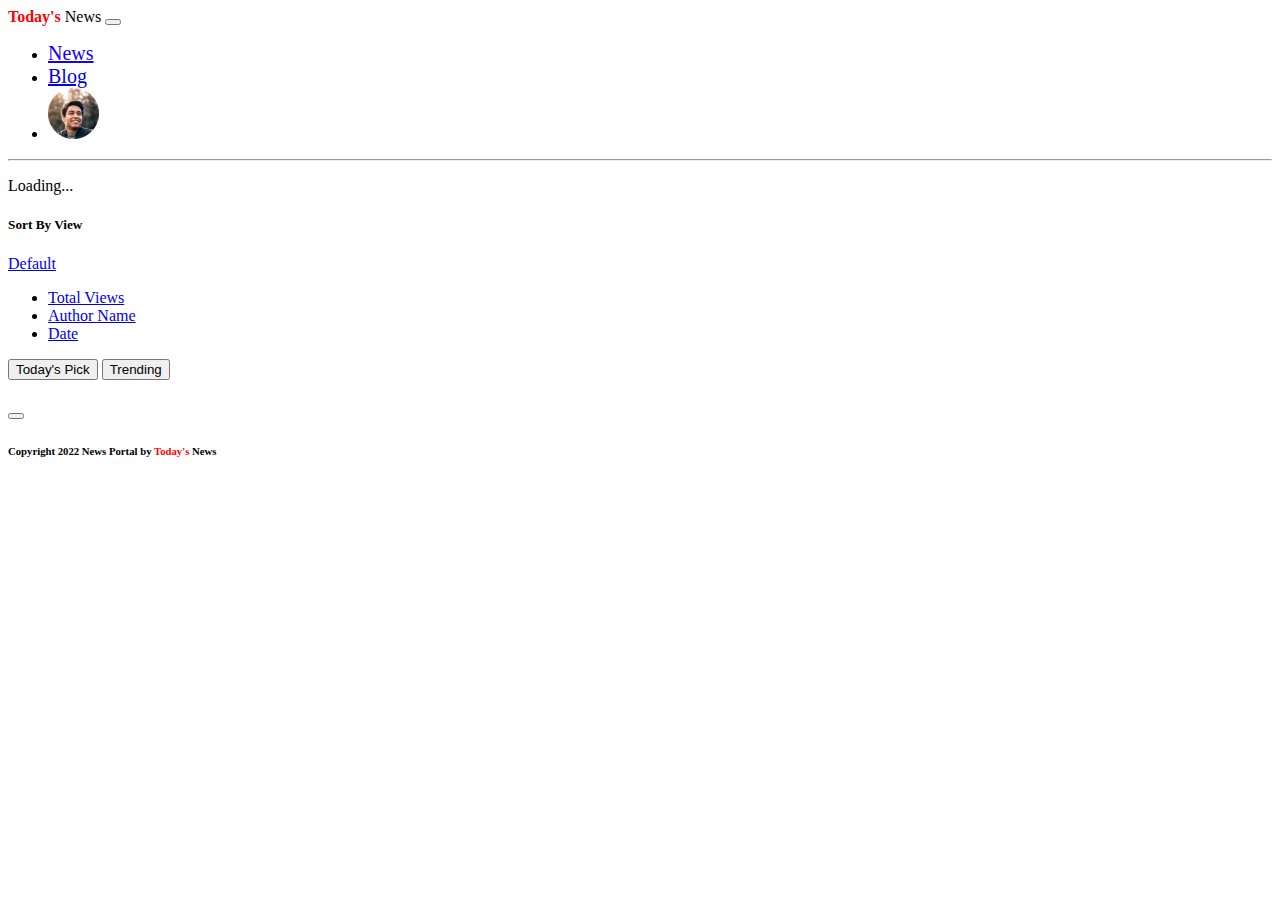
==== index.html @ 5fb29cac "footer issue solved" ====
<!DOCTYPE html>
<html lang="en">

<head>
    <meta charset="UTF-8">
    <meta http-equiv="X-UA-Compatible" content="IE=edge">
    <meta name="viewport" content="width=device-width, initial-scale=1.0">

    <title>Today News</title>

    <!-- CSS only -->
    <link href="https://cdn.jsdelivr.net/npm/bootstrap@5.2.0/dist/css/bootstrap.min.css" rel="stylesheet"
        integrity="sha384-gH2yIJqKdNHPEq0n4Mqa/HGKIhSkIHeL5AyhkYV8i59U5AR6csBvApHHNl/vI1Bx" crossorigin="anonymous">

    <link rel="stylesheet" href="style.css">

    <link rel="stylesheet" href="https://cdnjs.cloudflare.com/ajax/libs/font-awesome/6.2.0/css/all.min.css"
        integrity="sha512-xh6O/CkQoPOWDdYTDqeRdPCVd1SpvCA9XXcUnZS2FmJNp1coAFzvtCN9BmamE+4aHK8yyUHUSCcJHgXloTyT2A=="
        crossorigin="anonymous" referrerpolicy="no-referrer" />
</head>

<body class="bg-light">
    <header>
        <!-- NAVIGATION PART START HERE -->
        <section id="navigation">
            <nav class="navbar navbar-expand-sm p-0 ">
                <div class="container bg-light p-3">
                    <a class="navbar-brand">
                        <span class="headdline">
                            Today's
                        </span>
                        <span class="daily">
                            News
                        </span>
                    </a>

                    <button class="navbar-toggler" type="button" data-bs-toggle="collapse" data-bs-target="#navbarNav">
                        <span class="navbar-toggler-icon"></span>
                    </button>

                    <div class="collapse navbar-collapse" id="navbarNav">
                        <ul class="navbar-nav ms-auto" class="index-nav">
                            <li class="nav-item">
                                <a class="nav-link fw-bold " href="#" id="news"
                                    style="font-size:20px; color:rgb(21, 0, 255);">News</a>
                            </li>
                            <li class="nav-item">
                                <a class="nav-link fw-bold" href="blog.html" style="font-size:20px;">Blog</a>
                            </li>
                            <li class="nav-item">
                                <a class="nav-link" href="#" class="p-0">
                                    <img src="images/profile.png" class="img-fluid">
                                </a>
                            </li>

                        </ul>
                    </div>
                </div>
            </nav>
        </section>
        <!-- NAVIGATION PART END HERE -->

        <!-- CATEGORY PART START HERE -->
        <section id="nav-cateogory">
            <hr>
            <div class="container">
                <div class="row gx-0 py-3 ">
                    <div class="category  ">
                        <ul class="navbar-nav d-flex justify-content-center flex-lg-row flex-md-column flex-sm-column flex-column "
                            id="categories-ul">


                        </ul>

                    </div>
                </div>
            </div>
        </section>
        <!-- CATEGORY PART END HERE -->
    </header>

    <main>
        <section id="spinner-loader" class="d-none">
            <div class="text-center">

                <span class="fw-bold fs-2">Loading...</span>

            </div>
        </section>

        <section class="container d-flex justify-content-evenly align-items-center my-4  p-3 row">
            <div class="col-md-6 col-sm-12 d-flex align-items-center justify-content-center">
                <h5>Sort By View</h5>
                <div class="bg-light px-3 py-1 rounded">
                    <div class="dropdown">
                        <a class="btn btn-secondary dropdown-toggle" href="#" role="button" data-bs-toggle="dropdown"
                            aria-expanded="false">
                            Default
                        </a>
                        <ul class="dropdown-menu">
                            <li><a class="dropdown-item" href="#">Total Views</a></li>
                            <li><a class="dropdown-item" href="#">Author Name</a></li>
                            <li><a class="dropdown-item" href="#">Date</a></li>
                        </ul>
                        </div>
                        </div>
                        </div>
                        <div class="d-flex col-md-6 col-sm-12 justify-content-center align-items-center">
                            <button class="btn btn-danger me-2">Today's Pick</button>
                            <button class="btn btn-outline-primary ms-2">Trending</button>
                        </div>
                        </section>
                        
                        <section id="category-count">
                            <div class="container py-3">
                                <div class="row bg-white p-3">
                                    <h4 class="mb-0 text-center"><span id="card-found-number">
                        
                                        </span> </h4>
                                </div>
                            </div>
                        </section>
                        
                        <section id="show-card-container">
                            <div class="container">
                                <div class="row row-cols-1 gy-5" id="parent-card-row">
                                    <div class="col  order shadow g-3" id="parent-colums">
                        
                                    </div>
                                </div>
                            </div>
                        </section>
                        <section id="modal">
                            <!-- Modal -->
                            <div class="modal fade" id="exampleModal" tabindex="-1" aria-labelledby="exampleModalLabel" aria-hidden="true">
                                <div class="modal-dialog">
                                    <div class="modal-content">
                                        <div class="modal-header">
                        
                                            <button type="button" class="btn-close" data-bs-dismiss="modal" aria-label="Close"></button>
                                        </div>
                                        <div class="modal-body" id="modal-body">
                                            <div class="card">
                        
                                            </div>
                                        </div>
                        
                                    </div>
                                </div>
                            </div>
                        </section>
                        </main>
                        
                        <footer>
                        
                            <section>
                                <div class="container-fluid">
                                    <div class="row p-5 text-center my-3">
                                        <h6>Copyright 2022 News Portal by <span class="headdline">
                                                Today's
                                            </span>
                                            <span class="daily">
                                                News
                                            </span>
                                        </h6>
                                    </div>
                                </div>
                            </section>
                        </footer>
                        
                        
                        <!-- JavaScript Bundle with Popper -->
                        <script src="https://cdn.jsdelivr.net/npm/bootstrap@5.2.0/dist/js/bootstrap.bundle.min.js"
                            integrity="sha384-A3rJD856KowSb7dwlZdYEkO39Gagi7vIsF0jrRAoQmDKKtQBHUuLZ9AsSv4jD4Xa"
                            crossorigin="anonymous"></script>
                        
                        <script src="app.js"></script>
                        </body>
                        
                        </html>
---- style.css ----
.headdline {
    color: red;
    font-weight: bold;
}


.category ul li a:focus {

    border-radius: 5px;
    background-color: rgb(130, 130, 234);
}


#author-images {
    width: 40px;
    height: 40px;
}

.index-file-news {
    font-size: 20px !important;
    color: red;
}

@media (max-width: 575.98px) {
    .card-imgs {
        width: 100% !important;

    }

    .dynamic-card-img {
        display: flex;
        justify-content: center;
    }

    #card-footer-row {
        flex-direction: column;
        justify-content: center;
    }

    .col-3s {
        width: 100%;
    }

    .cols-inline {
        display: inline;
    }

}
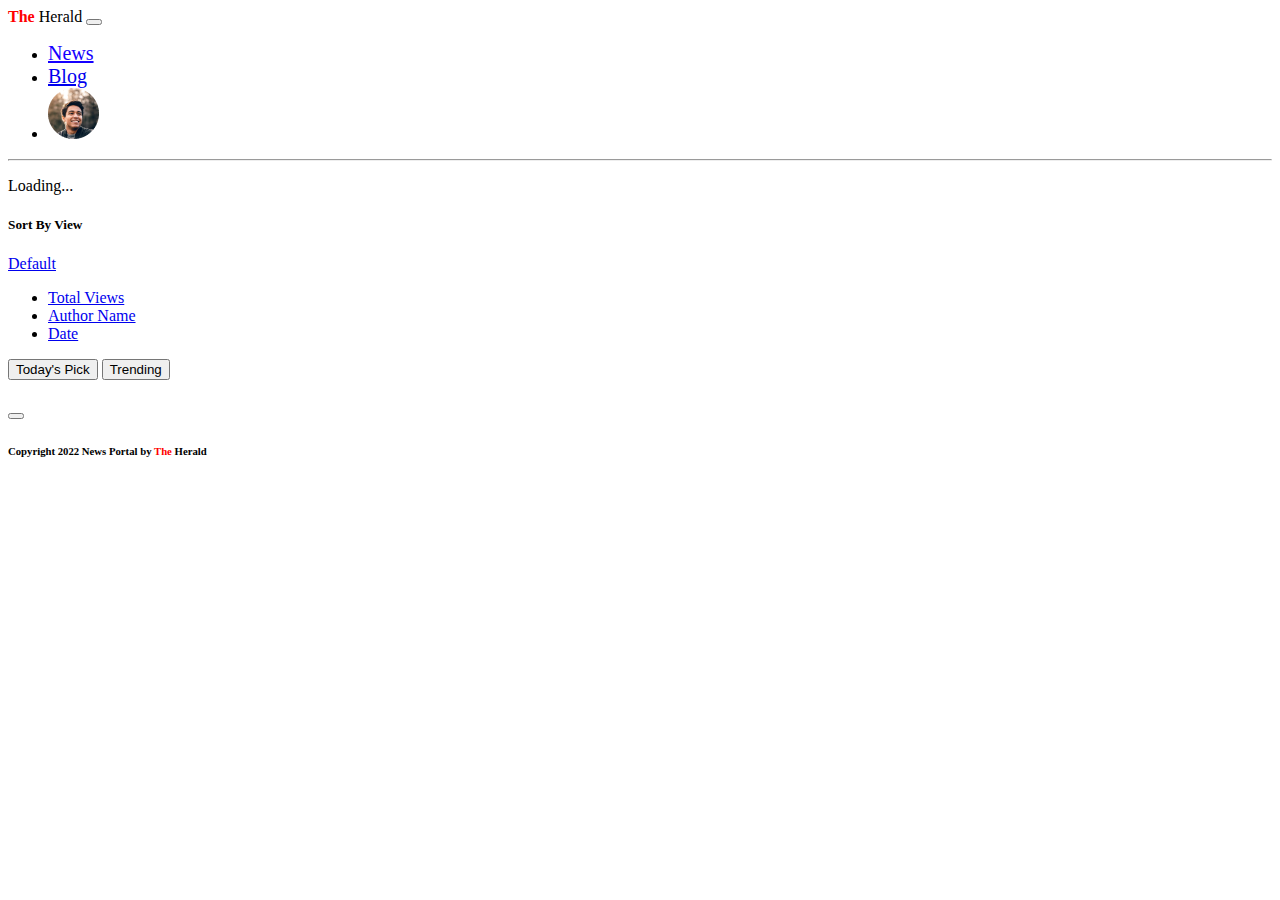
==== commit 12ab9772: "categories file issue solved" ====
--- a/index.html
+++ b/index.html
@@ -26,11 +26,11 @@
             <nav class="navbar navbar-expand-sm p-0 ">
                 <div class="container bg-light p-3">
                     <a class="navbar-brand">
-                        <span class="headdline">
-                            Today's
+                        <span class="newspaper">
+                            The
                         </span>
-                        <span class="daily">
-                            News
+                        <span class="title">
+                            Herald
                         </span>
                     </a>
 
@@ -80,11 +80,11 @@
     </header>
 
     <main>
-        <section id="spinner-loader" class="d-none">
-            <div class="text-center">
-
-                <span class="fw-bold fs-2">Loading...</span>
-
+        <section id="loader" class="d-none">
+            <div class="d-flex justify-content-center">
+                <div class="spinner-border" role="status">
+                    <span class="visually-hidden">Loading...</span>
+                </div>
             </div>
         </section>
 
@@ -97,84 +97,86 @@
                             aria-expanded="false">
                             Default
                         </a>
+
                         <ul class="dropdown-menu">
                             <li><a class="dropdown-item" href="#">Total Views</a></li>
                             <li><a class="dropdown-item" href="#">Author Name</a></li>
                             <li><a class="dropdown-item" href="#">Date</a></li>
                         </ul>
+                    </div>
+                </div>
+            </div>
+            <div class="d-flex col-md-6 col-sm-12 justify-content-center align-items-center">
+                <button class="btn btn-danger me-2">Today's Pick</button>
+                <button class="btn btn-outline-primary ms-2">Trending</button>
+            </div>
+        </section>
+
+        <section id="category-count">
+            <div class="container py-3">
+                <div class="row bg-white p-3">
+                    <h4 class="mb-0 text-center"><span id="card">
+
+                        </span> </h4>
+                </div>
+            </div>
+        </section>
+
+        <section id="show-card-container">
+            <div class="container">
+                <div class="row row-cols-1 gy-5" id="parent-row">
+                    <div class="col  order shadow g-3" id="parent-colums">
+
+                    </div>
+                </div>
+            </div>
+        </section>
+        <section id="modal">
+            <!-- Modal -->
+            <div class="modal fade" id="exampleModal" tabindex="-1" aria-labelledby="exampleModalLabel"
+                aria-hidden="true">
+                <div class="modal-dialog">
+                    <div class="modal-content">
+                        <div class="modal-header">
+
+                            <button type="button" class="btn-close" data-bs-dismiss="modal" aria-label="Close"></button>
                         </div>
+                        <div class="modal-body" id="modal-body">
+                            <div class="card">
+
+                            </div>
                         </div>
-                        </div>
-                        <div class="d-flex col-md-6 col-sm-12 justify-content-center align-items-center">
-                            <button class="btn btn-danger me-2">Today's Pick</button>
-                            <button class="btn btn-outline-primary ms-2">Trending</button>
-                        </div>
-                        </section>
-                        
-                        <section id="category-count">
-                            <div class="container py-3">
-                                <div class="row bg-white p-3">
-                                    <h4 class="mb-0 text-center"><span id="card-found-number">
-                        
-                                        </span> </h4>
-                                </div>
-                            </div>
-                        </section>
-                        
-                        <section id="show-card-container">
-                            <div class="container">
-                                <div class="row row-cols-1 gy-5" id="parent-card-row">
-                                    <div class="col  order shadow g-3" id="parent-colums">
-                        
-                                    </div>
-                                </div>
-                            </div>
-                        </section>
-                        <section id="modal">
-                            <!-- Modal -->
-                            <div class="modal fade" id="exampleModal" tabindex="-1" aria-labelledby="exampleModalLabel" aria-hidden="true">
-                                <div class="modal-dialog">
-                                    <div class="modal-content">
-                                        <div class="modal-header">
-                        
-                                            <button type="button" class="btn-close" data-bs-dismiss="modal" aria-label="Close"></button>
-                                        </div>
-                                        <div class="modal-body" id="modal-body">
-                                            <div class="card">
-                        
-                                            </div>
-                                        </div>
-                        
-                                    </div>
-                                </div>
-                            </div>
-                        </section>
-                        </main>
-                        
-                        <footer>
-                        
-                            <section>
-                                <div class="container-fluid">
-                                    <div class="row p-5 text-center my-3">
-                                        <h6>Copyright 2022 News Portal by <span class="headdline">
-                                                Today's
-                                            </span>
-                                            <span class="daily">
-                                                News
-                                            </span>
-                                        </h6>
-                                    </div>
-                                </div>
-                            </section>
-                        </footer>
-                        
-                        
-                        <!-- JavaScript Bundle with Popper -->
-                        <script src="https://cdn.jsdelivr.net/npm/bootstrap@5.2.0/dist/js/bootstrap.bundle.min.js"
-                            integrity="sha384-A3rJD856KowSb7dwlZdYEkO39Gagi7vIsF0jrRAoQmDKKtQBHUuLZ9AsSv4jD4Xa"
-                            crossorigin="anonymous"></script>
-                        
-                        <script src="app.js"></script>
-                        </body>
-                        
-                        </html>+
+                    </div>
+                </div>
+            </div>
+        </section>
+    </main>
+
+    <footer>
+
+        <section>
+            <div class="container-fluid">
+                <div class="row p-5 text-center my-3">
+                    <h6>Copyright 2022 News Portal by <span class="newspaper">
+                            The
+                        </span>
+                        <span class="title">
+                            Herald
+                        </span>
+                    </h6>
+                </div>
+            </div>
+        </section>
+    </footer>
+
+
+    <!-- JavaScript Bundle with Popper -->
+    <script src="https://cdn.jsdelivr.net/npm/bootstrap@5.2.0/dist/js/bootstrap.bundle.min.js"
+        integrity="sha384-A3rJD856KowSb7dwlZdYEkO39Gagi7vIsF0jrRAoQmDKKtQBHUuLZ9AsSv4jD4Xa"
+        crossorigin="anonymous"></script>
+
+    <script src="categories.js"></script>
+</body>
+
+</html>--- a/style.css
+++ b/style.css
@@ -1,4 +1,4 @@
-.headdline {
+.newspaper {
     color: red;
     font-weight: bold;
 }
@@ -6,12 +6,12 @@
 
 .category ul li a:focus {
 
-    border-radius: 5px;
-    background-color: rgb(130, 130, 234);
+    border-radius: 3px;
+    background-color:tomato;
 }
 
 
-#author-images {
+#author-photos {
     width: 40px;
     height: 40px;
 }
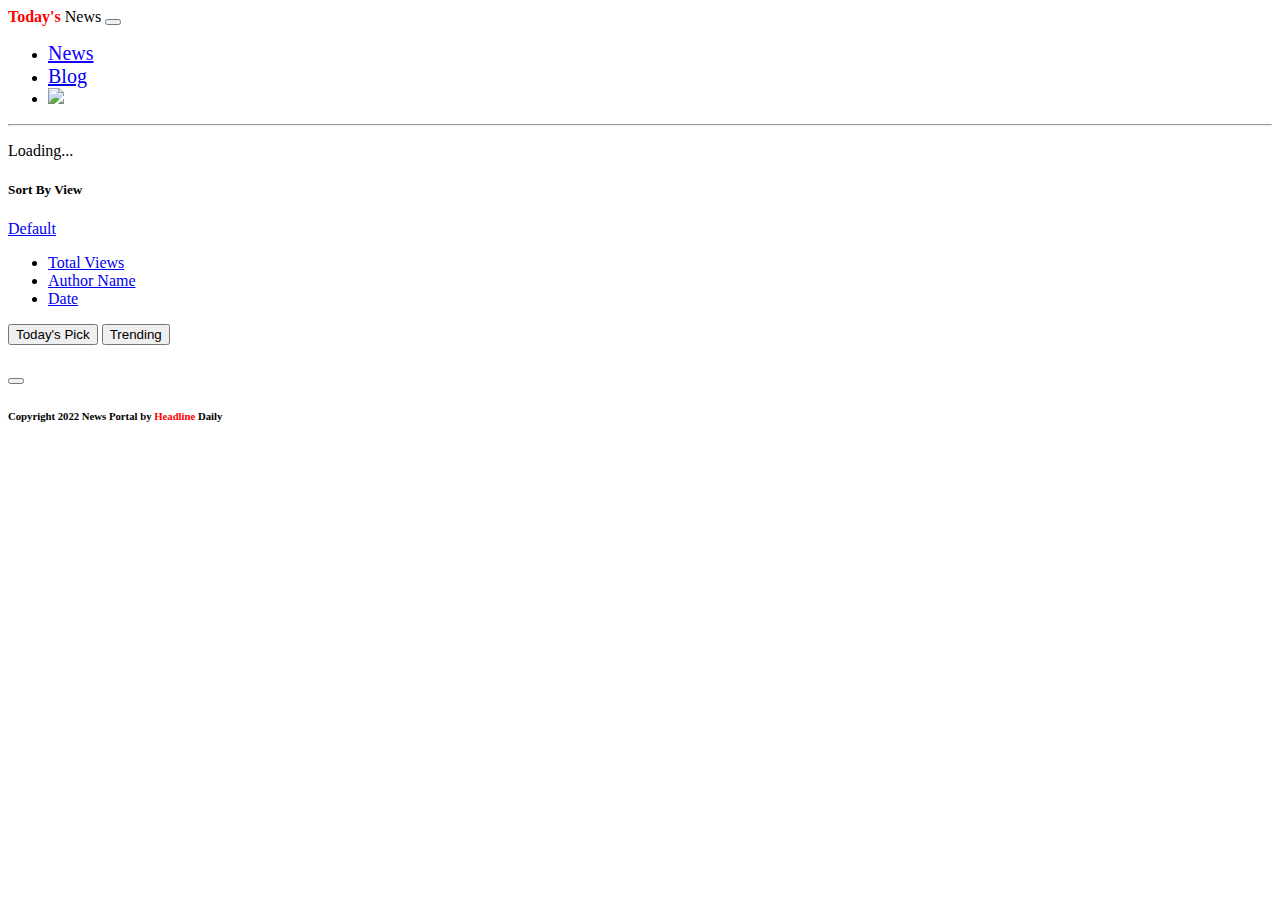
==== commit c7579e31: "some changes added" ====
--- a/index.html
+++ b/index.html
@@ -26,11 +26,11 @@
             <nav class="navbar navbar-expand-sm p-0 ">
                 <div class="container bg-light p-3">
                     <a class="navbar-brand">
-                        <span class="newspaper">
-                            The
+                        <span class="headdline">
+                            Today's
                         </span>
-                        <span class="title">
-                            Herald
+                        <span class="daily">
+                            News
                         </span>
                     </a>
 
@@ -49,7 +49,7 @@
                             </li>
                             <li class="nav-item">
                                 <a class="nav-link" href="#" class="p-0">
-                                    <img src="images/profile.png" class="img-fluid">
+                                    <img src="./Images/nav.png" class="img-fluid">
                                 </a>
                             </li>
 
@@ -158,11 +158,11 @@
         <section>
             <div class="container-fluid">
                 <div class="row p-5 text-center my-3">
-                    <h6>Copyright 2022 News Portal by <span class="newspaper">
-                            The
+                    <h6>Copyright 2022 News Portal by <span class="headdline">
+                            Headline
                         </span>
-                        <span class="title">
-                            Herald
+                        <span class="daily">
+                            Daily
                         </span>
                     </h6>
                 </div>
--- a/style.css
+++ b/style.css
@@ -1,4 +1,4 @@
-.newspaper {
+.headdline {
     color: red;
     font-weight: bold;
 }
@@ -6,12 +6,12 @@
 
 .category ul li a:focus {
 
-    border-radius: 3px;
-    background-color:tomato;
+    border-radius: 5px;
+    background-color: rgb(130, 130, 234);
 }
 
 
-#author-photos {
+#author-images {
     width: 40px;
     height: 40px;
 }
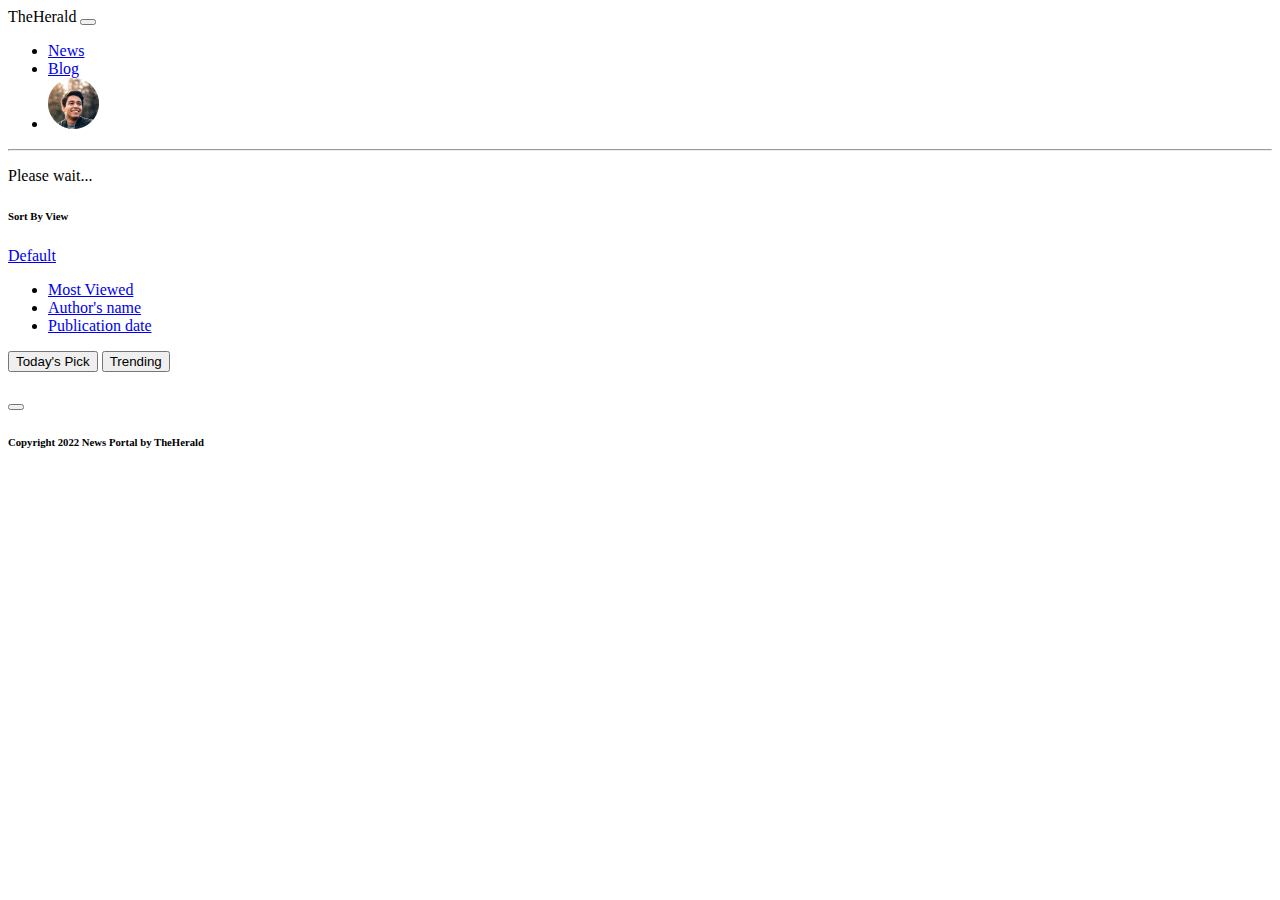
==== commit bca3f5de: "blog part added" ====
--- a/index.html
+++ b/index.html
@@ -6,9 +6,9 @@
     <meta http-equiv="X-UA-Compatible" content="IE=edge">
     <meta name="viewport" content="width=device-width, initial-scale=1.0">
 
-    <title>Today News</title>
+    <title>The Herald</title>
 
-    <!-- CSS only -->
+   
     <link href="https://cdn.jsdelivr.net/npm/bootstrap@5.2.0/dist/css/bootstrap.min.css" rel="stylesheet"
         integrity="sha384-gH2yIJqKdNHPEq0n4Mqa/HGKIhSkIHeL5AyhkYV8i59U5AR6csBvApHHNl/vI1Bx" crossorigin="anonymous">
 
@@ -21,17 +21,12 @@
 
 <body class="bg-light">
     <header>
-        <!-- NAVIGATION PART START HERE -->
+        <!-- nav start -->
         <section id="navigation">
             <nav class="navbar navbar-expand-sm p-0 ">
-                <div class="container bg-light p-3">
-                    <a class="navbar-brand">
-                        <span class="headdline">
-                            Today's
-                        </span>
-                        <span class="daily">
-                            News
-                        </span>
+                <div class="container p-3">
+                    <a class="navbar-brand fw-bold fs-2">
+                        The<span class="text-danger">Herald</span>
                     </a>
 
                     <button class="navbar-toggler" type="button" data-bs-toggle="collapse" data-bs-target="#navbarNav">
@@ -41,15 +36,15 @@
                     <div class="collapse navbar-collapse" id="navbarNav">
                         <ul class="navbar-nav ms-auto" class="index-nav">
                             <li class="nav-item">
-                                <a class="nav-link fw-bold " href="#" id="news"
-                                    style="font-size:20px; color:rgb(21, 0, 255);">News</a>
+                                <a class="nav-link fw-bold fs-5 text-danger" href="#" id="news"
+                                   >News</a>
                             </li>
                             <li class="nav-item">
-                                <a class="nav-link fw-bold" href="blog.html" style="font-size:20px;">Blog</a>
+                                <a class="nav-link fw-bold fs-5" href="blog.html" >Blog</a>
                             </li>
                             <li class="nav-item">
                                 <a class="nav-link" href="#" class="p-0">
-                                    <img src="./Images/nav.png" class="img-fluid">
+                                    <img src="images/profile.png" class="img-fluid">
                                 </a>
                             </li>
 
@@ -58,9 +53,9 @@
                 </div>
             </nav>
         </section>
-        <!-- NAVIGATION PART END HERE -->
+        <!-- Nav end -->
 
-        <!-- CATEGORY PART START HERE -->
+        <!-- Category part start -->
         <section id="nav-cateogory">
             <hr>
             <div class="container">
@@ -76,39 +71,39 @@
                 </div>
             </div>
         </section>
-        <!-- CATEGORY PART END HERE -->
+        <!-- Category end -->
     </header>
 
     <main>
         <section id="loader" class="d-none">
             <div class="d-flex justify-content-center">
                 <div class="spinner-border" role="status">
-                    <span class="visually-hidden">Loading...</span>
+                    <span class="visually-hidden">Please wait...</span>
                 </div>
             </div>
         </section>
 
         <section class="container d-flex justify-content-evenly align-items-center my-4  p-3 row">
             <div class="col-md-6 col-sm-12 d-flex align-items-center justify-content-center">
-                <h5>Sort By View</h5>
+                <h6>Sort By View</h6>
                 <div class="bg-light px-3 py-1 rounded">
                     <div class="dropdown">
-                        <a class="btn btn-secondary dropdown-toggle" href="#" role="button" data-bs-toggle="dropdown"
+                        <a class="btn btn-success dropdown-toggle" href="#" role="button" data-bs-toggle="dropdown"
                             aria-expanded="false">
                             Default
                         </a>
 
                         <ul class="dropdown-menu">
-                            <li><a class="dropdown-item" href="#">Total Views</a></li>
-                            <li><a class="dropdown-item" href="#">Author Name</a></li>
-                            <li><a class="dropdown-item" href="#">Date</a></li>
+                            <li><a class="dropdown-item" href="#">Most Viewed</a></li>
+                            <li><a class="dropdown-item" href="#">Author's name</a></li>
+                            <li><a class="dropdown-item" href="#">Publication date</a></li>
                         </ul>
                     </div>
                 </div>
             </div>
             <div class="d-flex col-md-6 col-sm-12 justify-content-center align-items-center">
-                <button class="btn btn-danger me-2">Today's Pick</button>
-                <button class="btn btn-outline-primary ms-2">Trending</button>
+                <button class="btn btn-success me-2">Today's Pick</button>
+                <button class="btn btn-outline-success ms-2">Trending</button>
             </div>
         </section>
 
@@ -132,7 +127,7 @@
             </div>
         </section>
         <section id="modal">
-            <!-- Modal -->
+            <!-- Modal part -->
             <div class="modal fade" id="exampleModal" tabindex="-1" aria-labelledby="exampleModalLabel"
                 aria-hidden="true">
                 <div class="modal-dialog">
@@ -157,13 +152,8 @@
 
         <section>
             <div class="container-fluid">
-                <div class="row p-5 text-center my-3">
-                    <h6>Copyright 2022 News Portal by <span class="headdline">
-                            Headline
-                        </span>
-                        <span class="daily">
-                            Daily
-                        </span>
+                <div class="row p-5 text-center my-4">
+                    <h6>Copyright 2022 News Portal by The<span class="text-danger">Herald</span>
                     </h6>
                 </div>
             </div>
--- a/style.css
+++ b/style.css
@@ -1,48 +1,26 @@
-.headdline {
-    color: red;
-    font-weight: bold;
-}
 
+/* .container{
+    background-color: whitesmoke;
+} */
+/* .container {
+    background-color: aliceblue;
 
+} */
 .category ul li a:focus {
 
-    border-radius: 5px;
-    background-color: rgb(130, 130, 234);
+    border-radius: 10px;
+  
+    background-color: mediumaquamarine;
 }
 
 
 #author-images {
-    width: 40px;
-    height: 40px;
+    width: 35px;
+    height: 35px;
 }
 
 .index-file-news {
-    font-size: 20px !important;
+    /* font-size: 20px !important; */
     color: red;
 }
 
-@media (max-width: 575.98px) {
-    .card-imgs {
-        width: 100% !important;
-
-    }
-
-    .dynamic-card-img {
-        display: flex;
-        justify-content: center;
-    }
-
-    #card-footer-row {
-        flex-direction: column;
-        justify-content: center;
-    }
-
-    .col-3s {
-        width: 100%;
-    }
-
-    .cols-inline {
-        display: inline;
-    }
-
-}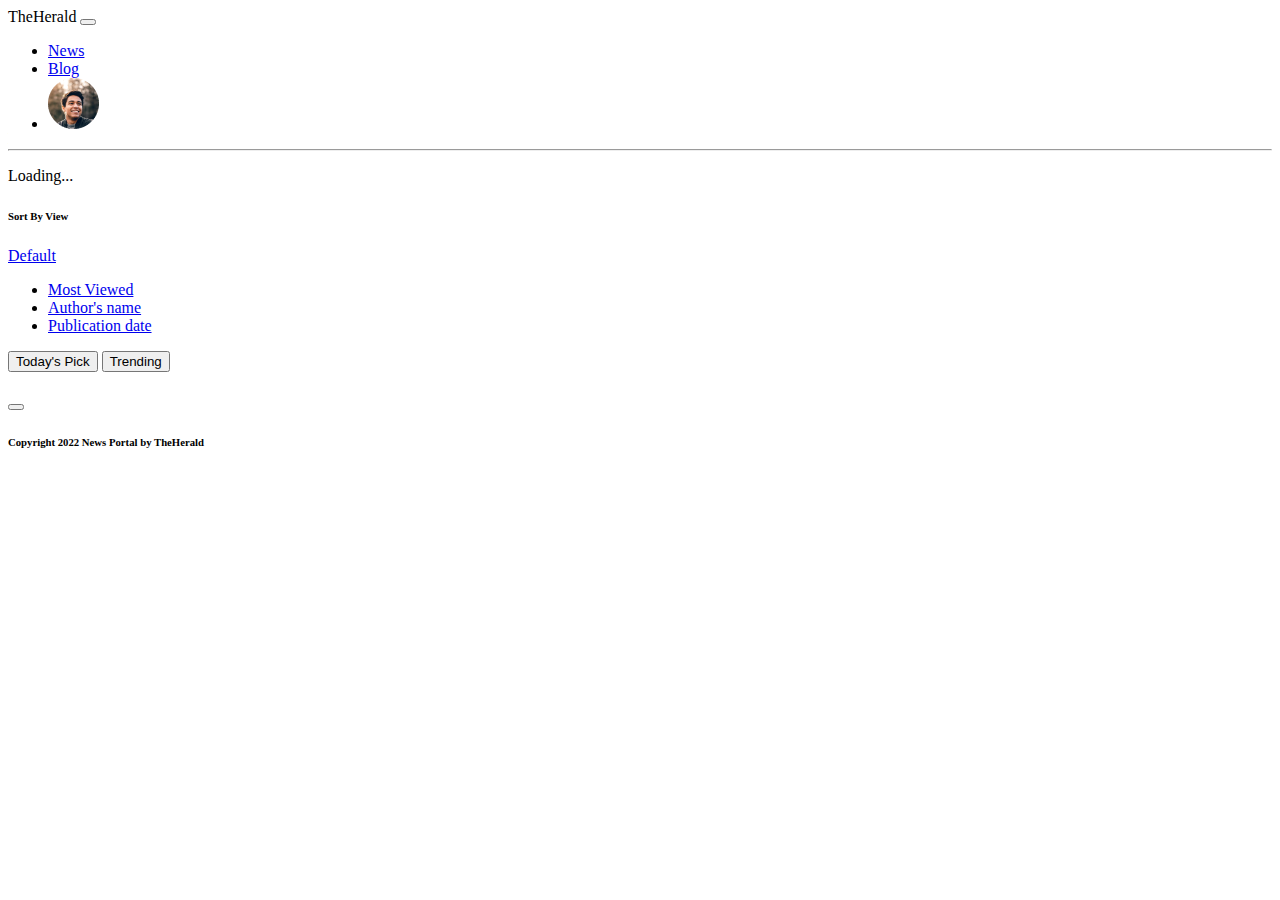
==== commit a17e40c4: "some issue solved" ====
--- a/index.html
+++ b/index.html
@@ -56,9 +56,9 @@
         <!-- Nav end -->
 
         <!-- Category part start -->
-        <section id="nav-cateogory">
+        <section id="nav-cateogory ">
             <hr>
-            <div class="container">
+            <div class="container fw-bold fs-6">
                 <div class="row gx-0 py-3 ">
                     <div class="category  ">
                         <ul class="navbar-nav d-flex justify-content-center flex-lg-row flex-md-column flex-sm-column flex-column "
@@ -77,9 +77,10 @@
     <main>
         <section id="loader" class="d-none">
             <div class="d-flex justify-content-center">
-                <div class="spinner-border" role="status">
-                    <span class="visually-hidden">Please wait...</span>
+                <div class="spinner-border text-sucess" role="status">
+                    <span class="visually-hidden">Loading...</span>
                 </div>
+               
             </div>
         </section>
 
--- a/style.css
+++ b/style.css
@@ -19,8 +19,32 @@
     height: 35px;
 }
 
-.index-file-news {
-    /* font-size: 20px !important; */
-    color: red;
-}
 
+
+@media (max-width: 575.98px) {
+    .card-images {
+        width: 100% !important;
+
+    }
+
+    
+
+    #card-footer-row {
+        flex-direction: column;
+        justify-content: center;
+    }
+
+    .col-3s {
+        width: 100%;
+    }
+
+        .dynamic-card-img {
+            display: flex;
+            justify-content: center;
+        }
+
+    .cols-inline {
+        display: inline;
+    }
+
+}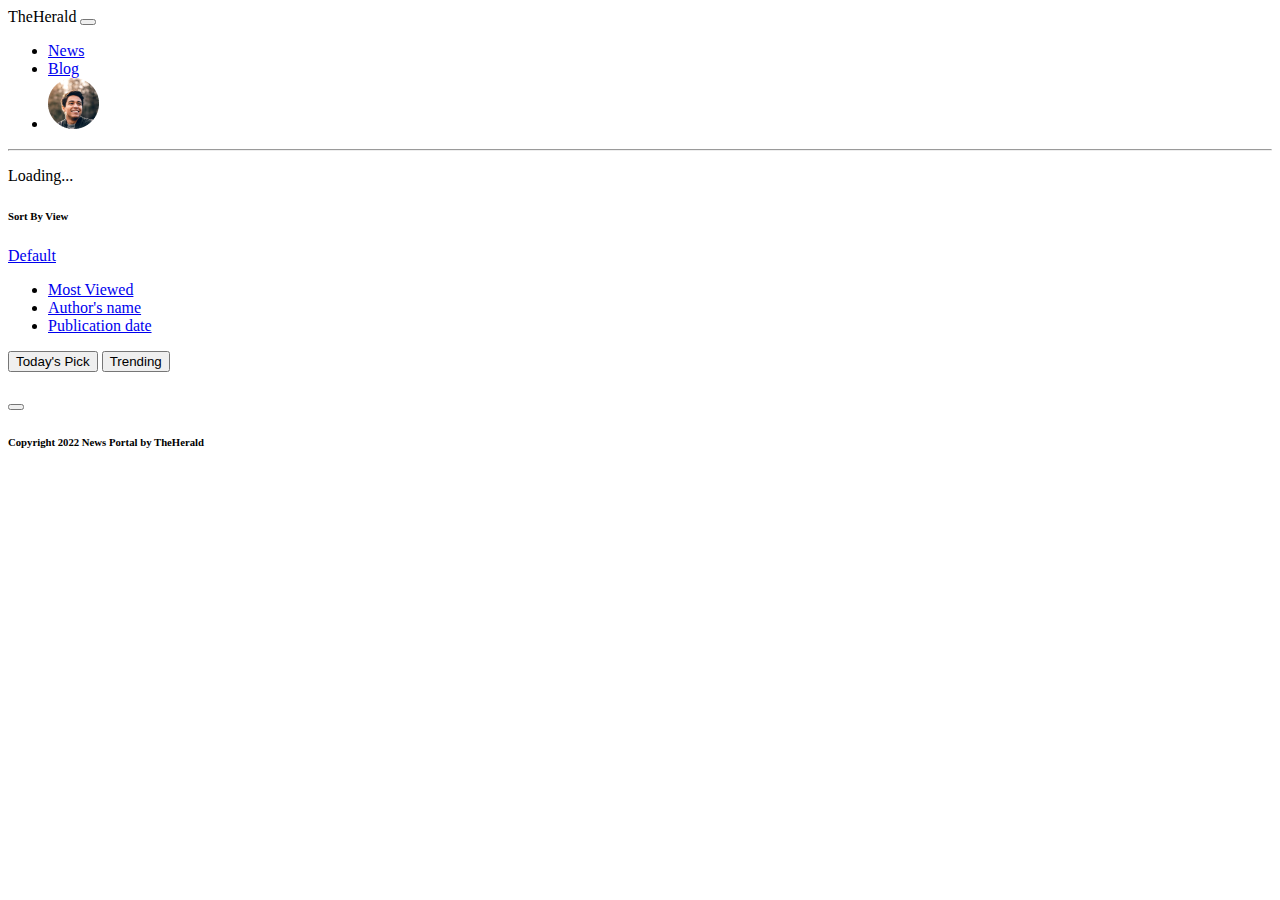
==== commit d58d7ba8: "some style changes added" ====
--- a/index.html
+++ b/index.html
@@ -77,7 +77,7 @@
     <main>
         <section id="loader" class="d-none">
             <div class="d-flex justify-content-center">
-                <div class="spinner-border text-sucess" role="status">
+                <div class="spinner-border text-danger" role="status">
                     <span class="visually-hidden">Loading...</span>
                 </div>
                
@@ -86,7 +86,7 @@
 
         <section class="container d-flex justify-content-evenly align-items-center my-4  p-3 row">
             <div class="col-md-6 col-sm-12 d-flex align-items-center justify-content-center">
-                <h6>Sort By View</h6>
+                <h6 class="fw-bold">Sort By View</h6>
                 <div class="bg-light px-3 py-1 rounded">
                     <div class="dropdown">
                         <a class="btn btn-success dropdown-toggle" href="#" role="button" data-bs-toggle="dropdown"
@@ -98,6 +98,7 @@
                             <li><a class="dropdown-item" href="#">Most Viewed</a></li>
                             <li><a class="dropdown-item" href="#">Author's name</a></li>
                             <li><a class="dropdown-item" href="#">Publication date</a></li>
+                           
                         </ul>
                     </div>
                 </div>
--- a/style.css
+++ b/style.css
@@ -19,8 +19,19 @@
     height: 35px;
 }
 
+.fa-eye{
+    color: green;
+}
+.fa-star{
+    color: gold;
+}
+.fa-star-half-stroke{
+    color: gold;
+}
 
-
+/* .fa-arrow-right{
+    color:green;
+} */
 @media (max-width: 575.98px) {
     .card-images {
         width: 100% !important;
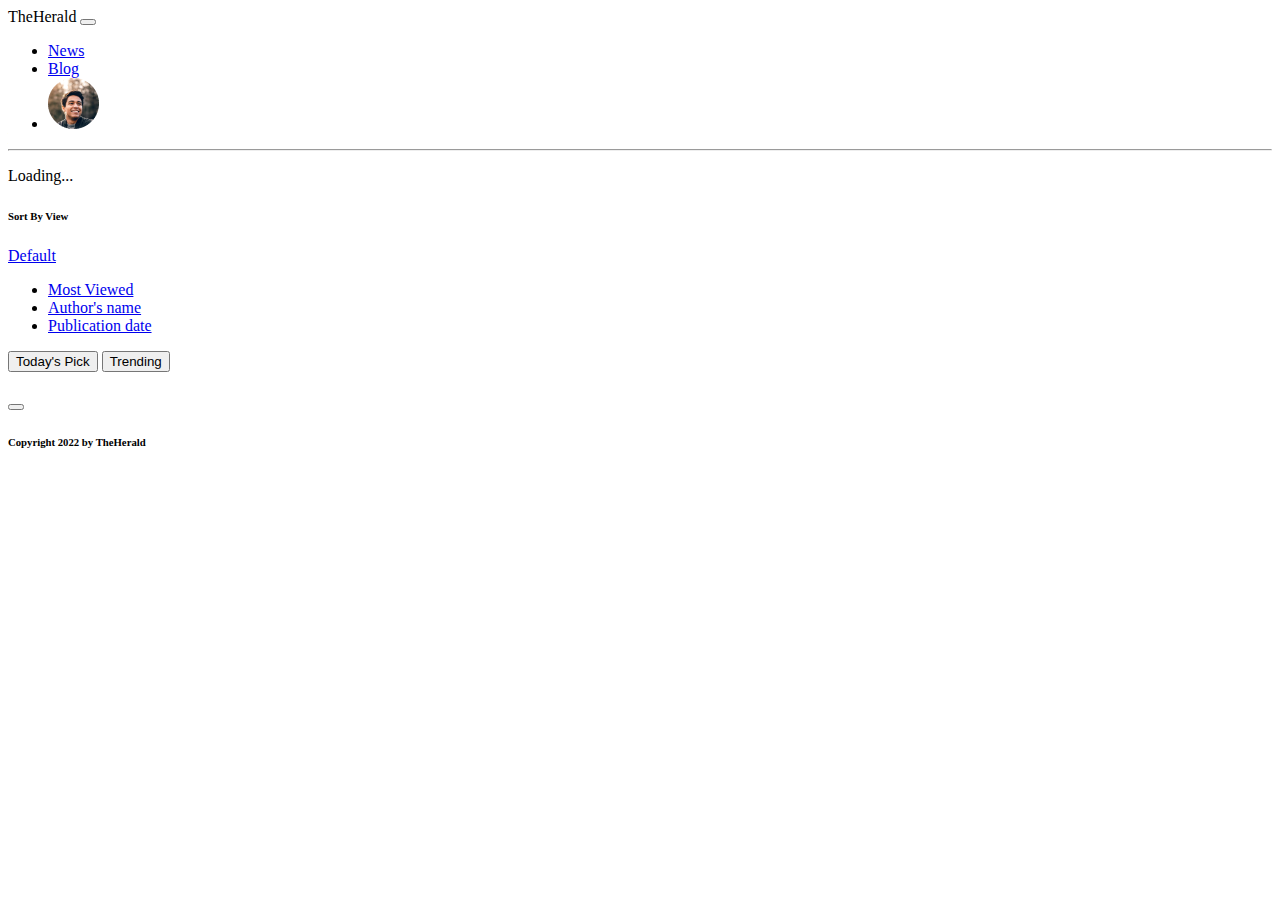
==== commit 3a5f4905: "few changes done and issue solved" ====
--- a/index.html
+++ b/index.html
@@ -155,7 +155,7 @@
         <section>
             <div class="container-fluid">
                 <div class="row p-5 text-center my-4">
-                    <h6>Copyright 2022 News Portal by The<span class="text-danger">Herald</span>
+                    <h6>Copyright 2022 by The<span class="text-danger">Herald</span>
                     </h6>
                 </div>
             </div>
